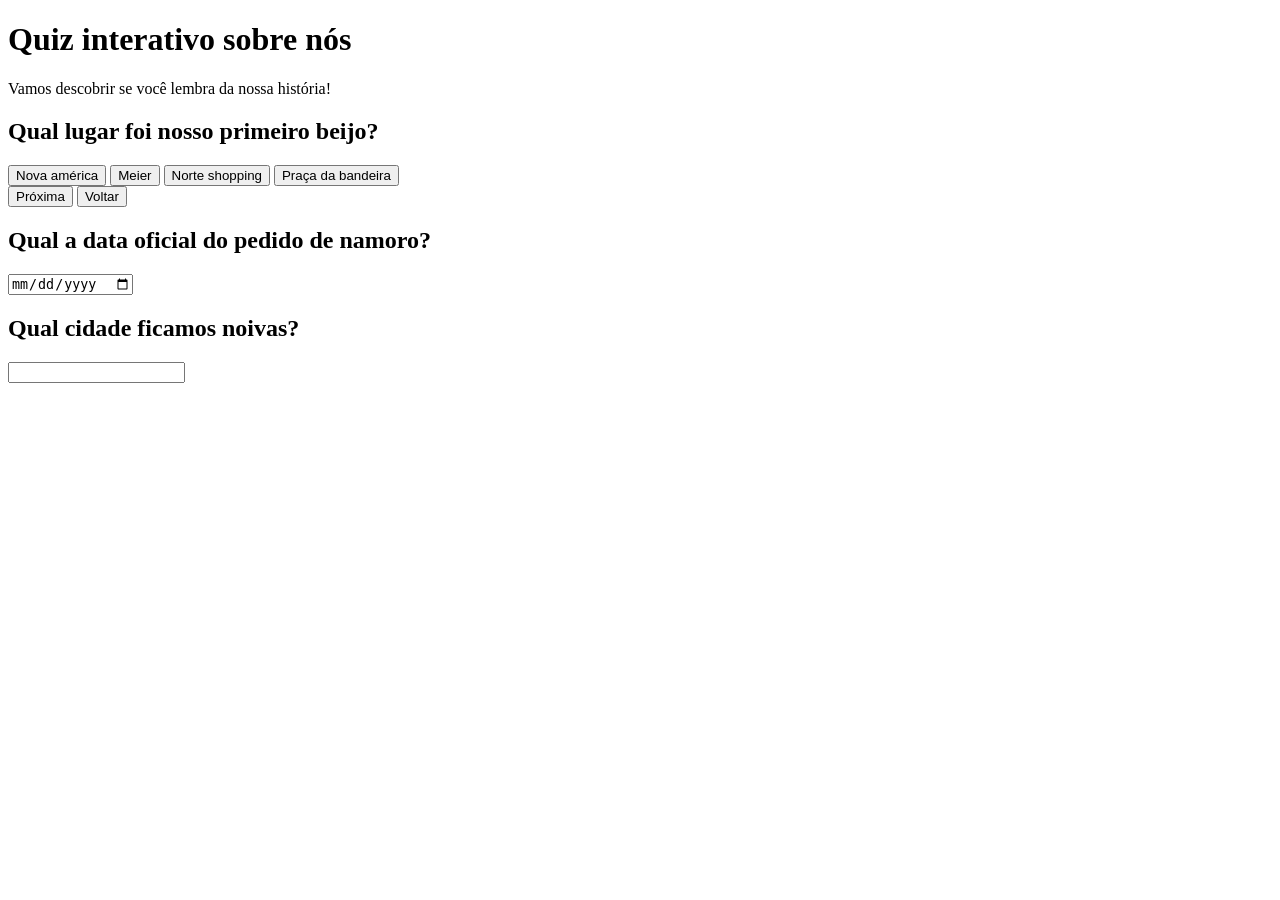
==== quiz.html @ 2e8d52c9 "Primeiro commit" ====
<!DOCTYPE html>
<html lang="pt-br">

<head>
    <meta charset="UTF-8">
    <meta name="viewport" content="width=device-width, initial-scale=1.0">
    <link rel="stylesheet" href="quiz.css">
    <script src="quiz.js"></script>
    <title>Quiz</title>
</head>

<body>
    <section id="resultado" style="display: none;">
        <h2>Resultado do Quiz</h2>
        <p id="textoResultado"></p>
    </section>
    <header>
        <h1>Quiz interativo sobre nós</h1>
        <p> Vamos descobrir se você lembra da nossa história!</p>
    </header>
    <main>
        <!--Pergunta 1: Primeiro beijo-->
        <div class="caixa">
            <section id="p1">
                <h2>Qual lugar foi nosso primeiro beijo?</h2>
                <div class="opcoes" id="ops1">
                    <button type="button" onclick="selecionarOpcao(this, 'pergunta1')">Nova américa</button>
                    <button type="button" onclick="selecionarOpcao(this, 'pergunta1')">Meier</button>
                    <button type="button" onclick="selecionarOpcao(this, 'pergunta1')">Norte shopping</button>
                    <button type="button" onclick="selecionarOpcao(this, 'pergunta1')">Praça da bandeira</button>
                </div>
                <button class="btn" type="button" onclick="proximaPergunta()">Próxima</button>
                <button class="btn" type="button" onclick="window.location.href='index.html'">Voltar</button>
            </section>
        </div>

        <!--Pergunta 2: Data de namoro-->
        <div class="caixa">
        <section id="p2">
            <h2>Qual a data oficial do pedido de namoro?</h2>
            <form>
                <input type="date" id="p2" name="pergunta2">
            </form>
        </section>
        </div>
        <!--Pergunta 3: Texto-->
        <div class="caixa">
        <section>
            <h2>Qual cidade ficamos noivas?</h2>
            <form>
                <input type="text" id="p3" name="pergunta3">
            </form>
        </section>
        </div>
        <!--Pergunta 4: seleção múltipla-->
        <div class="caixa">
        <section>
            <h2></h2>
        </section>
        </div>
    </main>
</body>

</html>
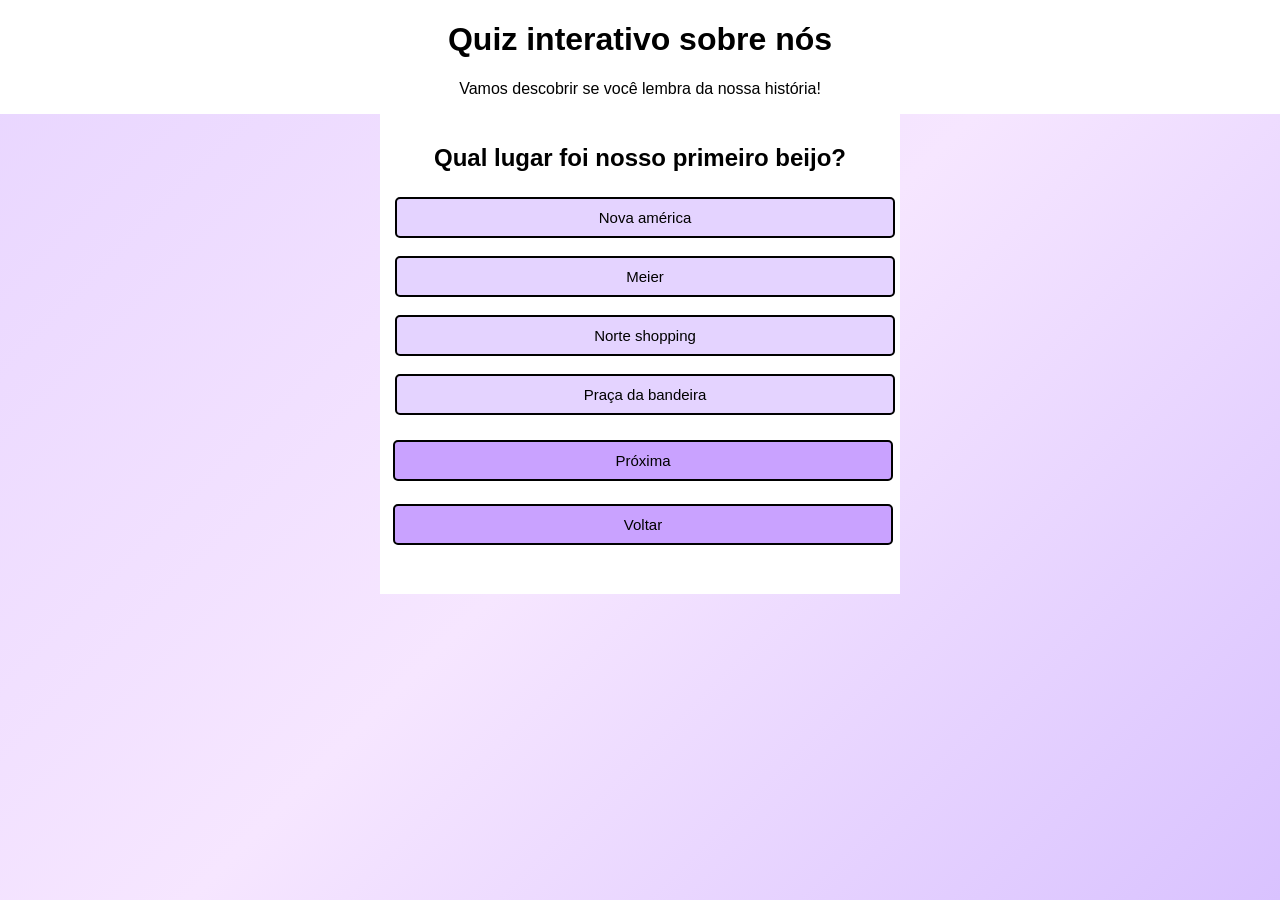
==== commit 6118f1e6: "Melhorias no quiz" ====
--- a/quiz.html
+++ b/quiz.html
@@ -23,40 +23,38 @@
         <div class="caixa">
             <section id="p1">
                 <h2>Qual lugar foi nosso primeiro beijo?</h2>
-                <div class="opcoes" id="ops1">
+                <div class="opcoes">
                     <button type="button" onclick="selecionarOpcao(this, 'pergunta1')">Nova américa</button>
                     <button type="button" onclick="selecionarOpcao(this, 'pergunta1')">Meier</button>
                     <button type="button" onclick="selecionarOpcao(this, 'pergunta1')">Norte shopping</button>
                     <button type="button" onclick="selecionarOpcao(this, 'pergunta1')">Praça da bandeira</button>
                 </div>
-                <button class="btn" type="button" onclick="proximaPergunta()">Próxima</button>
+                <button class="btn" type="button" onclick="validarPergunta1()">Próxima</button>
                 <button class="btn" type="button" onclick="window.location.href='index.html'">Voltar</button>
             </section>
         </div>
 
         <!--Pergunta 2: Data de namoro-->
         <div class="caixa">
-        <section id="p2">
-            <h2>Qual a data oficial do pedido de namoro?</h2>
-            <form>
-                <input type="date" id="p2" name="pergunta2">
-            </form>
-        </section>
+            <section id="p2">
+                <h2>Qual a data oficial do pedido de namoro?</h2>
+                <input type="date" id="respostaData">
+                <button class="btn" type="button" onclick="validarPergunta2()">Responder</button>
+            </section>
         </div>
         <!--Pergunta 3: Texto-->
         <div class="caixa">
-        <section>
-            <h2>Qual cidade ficamos noivas?</h2>
-            <form>
-                <input type="text" id="p3" name="pergunta3">
-            </form>
-        </section>
+            <section id="p3">
+                <h2>Qual cidade ficamos noivas?</h2>
+                <input type="text" id="respostaTexto" placeholder="Digite sua resposta aqui">
+                <button class="btn" type="button" onclick="validarPergunta3()">Responder</button>
+            </section>
         </div>
         <!--Pergunta 4: seleção múltipla-->
         <div class="caixa">
-        <section>
-            <h2></h2>
-        </section>
+            <section id="p4">
+                <h2></h2>
+            </section>
         </div>
     </main>
 </body>
--- a/quiz.css
+++ b/quiz.css
@@ -0,0 +1,106 @@
+body {
+    margin: 0;
+    min-height: 100vh;
+    background: linear-gradient(135deg, #e8d5ff, #f6e6ff, #d9c2ff );
+    display: flex;
+    flex-direction: column;
+    align-items: center;
+    font-family: Arial, sans-serif;
+}
+
+.caixa {
+    width: 500px;
+    height: 100px;
+    padding: 10px;
+    background: white;
+}
+
+h2 {
+    text-align: center;
+}
+
+#p2, #p3, #p4 {
+    display: none;
+}
+
+header {
+    width: 100%;
+    text-align: center;
+    background-color: white;
+}
+
+.opcoes {
+    display: flex;
+    flex-direction: column;
+    gap: 8px;
+}
+
+.opcoes button {
+    width: 100%;
+    padding: 10px;
+    margin: 5px;
+    border: 2px solid black;
+    border-radius: 5px;
+    background-color: #d9c2ffb6;
+    font-size: 15px;
+    color: black;
+    cursor: pointer;
+}
+
+.opcoes button:hover {
+    background-color: #a065ff;
+}
+
+.opcoes button.selecionada {
+    background-color: #a065ff;
+    color: white;
+}
+
+.btn {
+    width: 100%;
+    padding: 10px;
+    margin: 3px;
+    border: 2px solid black;
+    border-radius: 5px;
+    margin-top: 20px;
+    background-color: #c9a2ff;
+    color: black;
+    font-size: 15px;
+    cursor: pointer;
+}
+
+.btn:hover {
+    background-color: #a065ff;
+}
+
+input[type="date"],
+input[type="text"] {
+    width: 100%;
+    padding: 12px;
+    margin-top: 15px;
+    box-sizing: border-box;
+    border: 2px solid #c9a2ff;
+    border-radius: 5px;
+    font-size: 15px;
+}
+
+
+#resultado {
+    position: fixed;
+    top: 50%;
+    left: 50%;
+
+    transform: translate(-50%, -50%);
+
+    width: 500px;
+    max-width: 90%;
+
+    background: white;
+    padding: 30px;
+    border-radius: 15px;
+
+    text-align: center;
+}
+
+
+
